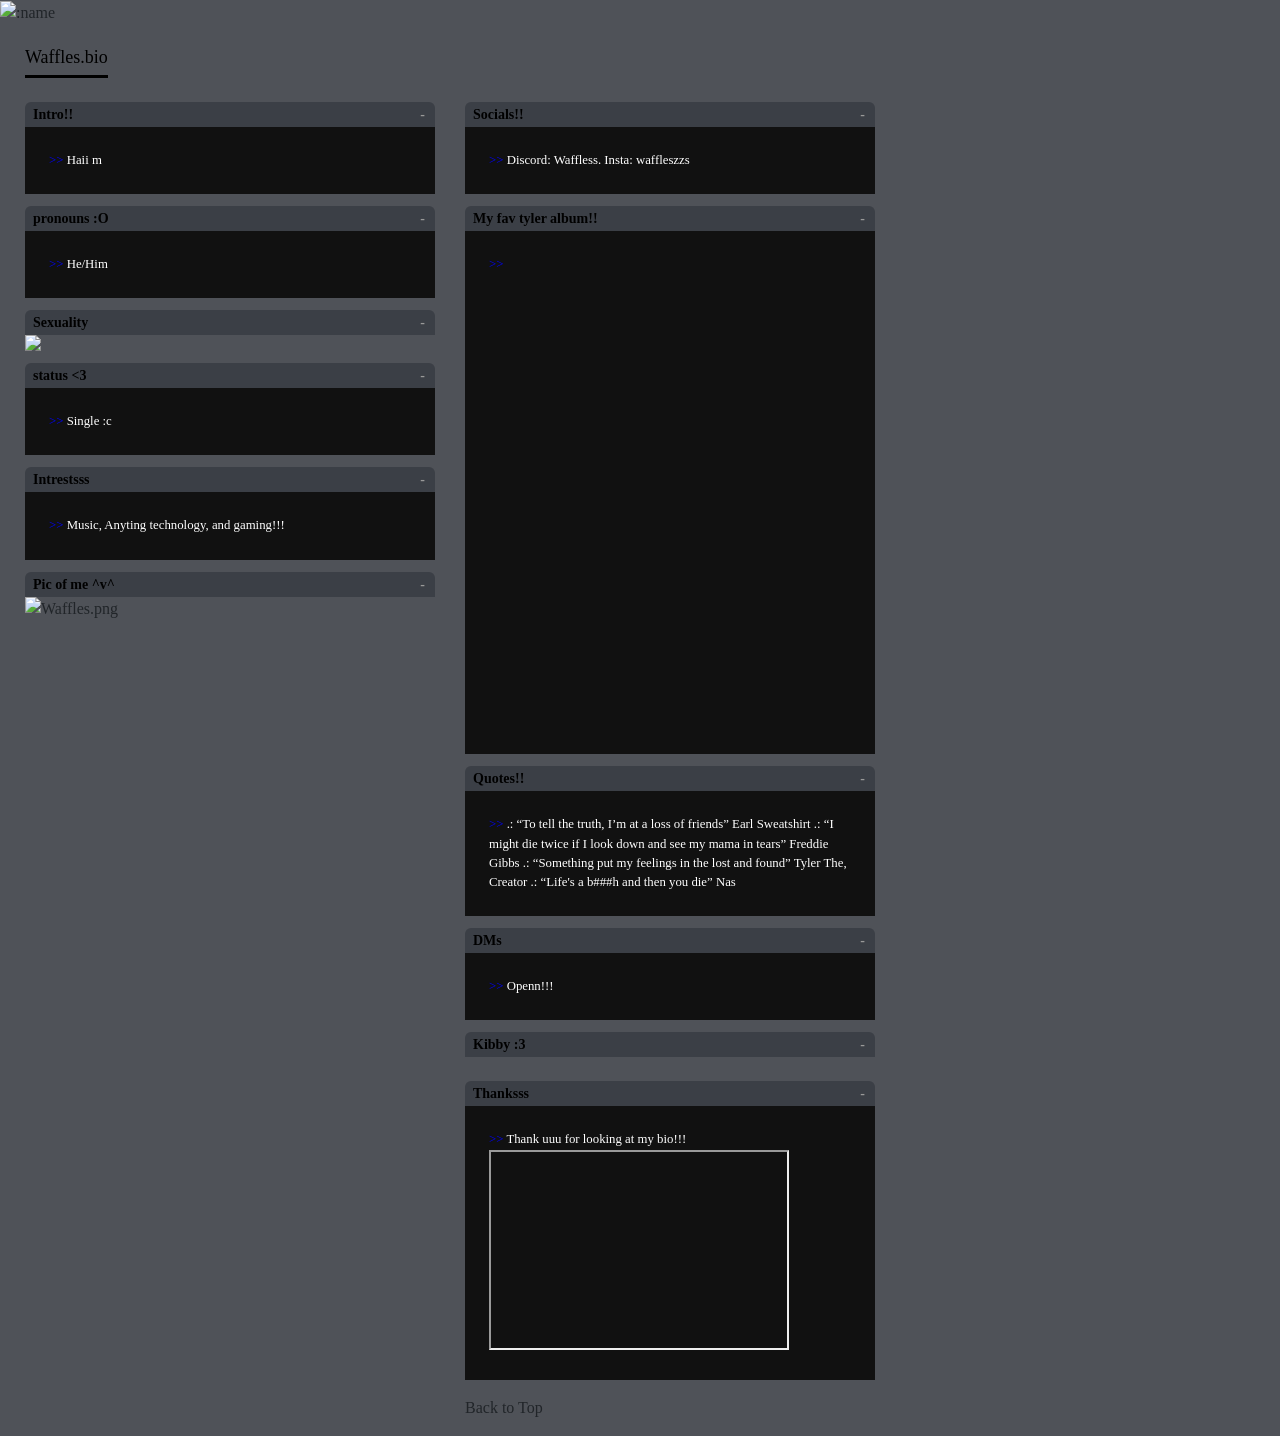
==== index.html @ 0ca9395a "Update index.html" ====
<!DOCTYPE html>
<html lang="en">
<head>
  <meta charset="UTF-8" />
  <meta name="viewport" content="width=device-width,initial-scale=1.0, maximum-scale=1.0,user-scalable=no">
  <title>Waffles bio!!</title>               <img src="https://count.getloli.com/@:mmmnnnn?theme=kyun" alt=":name" />
  <link rel="icon" type="image/x-icon" href="favicon.ico">
  <link rel="stylesheet" href="https://cdnjs.cloudflare.com/ajax/libs/twitter-bootstrap/4.0.0-alpha.6/css/bootstrap.min.css" />
  <link rel="stylesheet" href="styles.css" />
  <script src="https://unpkg.com/cursor-effects@latest/dist/browser.js"></script>
</head>
<body>
  <div id="wrapper" class="container-fluid">
    <header>
      <h1 class="title">Waffles.bio</h1>
    </header>
      <!-- COLUMNS -->
      <div class="row">
      <!-- COLUMN ONE -->
      <div class="centered col-xs-12 col-sm-6">
        <ul class="consoles">
          <li>Intro!!</li>
          <li id="console">
              Haii my name is waffles!! 
My current time is <iframe src="https://free.timeanddate.com/clock/iad8dkrk/n64/fn8/th2/ts1" frameborder="0" width="120" height="19"></iframe>
I lov talking and making friends :3
I try to be as nice as possible :P
          </li>
          <li>pronouns :O</li>
          <li>He/Him</li>
          <li>Sexuality</li>
          <img src="https://iili.io/B1pZqW7.md.webp" />
          <li>status <3</li>
          <li>Single :c</li>
          <li>Intrestsss</li>
          <li>Music, Anyting technology, and gaming!!!</li>
          <li>Pic of me ^v^</li>
          <img src="https://iili.io/B1pjjaa.md.jpg" alt="Waffles.png" />
        </ul>
      </div>
        <!-- COLUMN TWO -->
        <div class="centered col-xs-12 col-sm-6">
        <ul class="consoles">
          <li>Socials!!</li>
          <li id="console">Discord: Waffless.
            Insta: waffleszzs
          </li>
          <li>My fav tyler album!!</li>
          <li><iframe allow="autoplay *; encrypted-media *; fullscreen *; clipboard-write" frameborder="0" height="450" style="width:100%;max-width:660px;overflow:hidden;border-radius:10px;" sandbox="allow-forms allow-popups allow-same-origin allow-scripts allow-storage-access-by-user-activation allow-top-navigation-by-user-activation" src="https://embed.music.apple.com/us/album/call-me-if-you-get-lost-the-estate-sale/1679454273"></iframe></li>
          <li>Quotes!!</li>
          <li>.: “To tell the truth, I’m at a loss of friends” Earl Sweatshirt
 .: “I might die twice if I look down and see my mama in tears” Freddie Gibbs
 .: “Something put my feelings in the lost and found” Tyler The, Creator
 .: “Life's a b###h and then you die” Nas</li>
          <li>DMs</li>
          <li>Openn!!!</li>
          <li>Kibby :3</li>
          <img class="image2" src="https://iili.io/BEHPefe.md.jpg" alt="" />
          <li>Thanksss</li>
          <li>Thank uuu for looking at my bio!!!
            <iframe src="https://waffless.atabook.org/" height="200" width="300" title="Iframe Example"></iframe>
          </li>
        </ul>
        <div class="elevator-button">Back to Top</div>

<script>
// Elevator script included on the page, already.
var Elevator=function(n){"use strict";function e(n,e,t,o){return n/=o/2,1>n?t/2*n*n+e:(n--,-t/2*(n*(n-2)-1)+e)}function t(n,e){for(var t in e){var o=void 0===n[t]&&"function"!=typeof t;o&&(n[t]=e[t])}return n}function o(n){for(var e=0;n;)e+=n.offsetTop||0,n=n.offsetParent;return g&&(e-=g),e}function l(n){T||(T=n);var t=n-T,o=e(t,k,y-k,b);window.scrollTo(0,o),b>t?w=requestAnimationFrame(l):r()}function i(){return window.requestAnimationFrame&&window.Audio&&window.addEventListener}function u(){T=null,k=null,h=!1}function a(){C&&(y=o(C))}function r(){u(),f&&(f.pause(),f.currentTime=0),p&&p.play(),v&&v()}function d(){h&&(cancelAnimationFrame(w),u(),f&&(f.pause(),f.currentTime=0),a(),window.scrollTo(0,y))}function c(n){n.addEventListener?n.addEventListener("click",F.elevate,!1):n.attachEvent("onclick",function(){a(),document.documentElement.scrollTop=y,document.body.scrollTop=y,window.scroll(0,y)})}function s(n){A=document.body;var e={duration:void 0,mainAudio:!1,endAudio:!1,preloadAudio:!0,loopAudio:!0,startCallback:null,endCallback:null};n=t(n,e),n.element&&c(n.element),i()&&(n.duration&&(E=!0,b=n.duration),n.targetElement&&(C=n.targetElement),n.verticalPadding&&(g=n.verticalPadding),window.addEventListener("blur",d,!1),n.mainAudio&&(f=new Audio(n.mainAudio),f.setAttribute("preload",n.preloadAudio),f.setAttribute("loop",n.loopAudio)),n.endAudio&&(p=new Audio(n.endAudio),p.setAttribute("preload","true")),n.endCallback&&(v=n.endCallback),n.startCallback&&(m=n.startCallback))}var m,f,p,v,A=null,w=null,b=null,E=!1,T=null,k=null,y=0,C=null,g=null,h=!1,F=this;this.elevate=function(){h||(h=!0,k=document.documentElement.scrollTop||A.scrollTop,a(),E||(b=1.5*Math.abs(y-k)),requestAnimationFrame(l),f&&f.play(),m&&m())},s(n)};"undefined"!=typeof module&&module.exports&&(module.exports=Elevator);
window.onload = function() {
  var elevator = new Elevator({
    element: document.querySelector('.elevator-button'),
    mainAudio: 'music/elevator.mp3',
    endAudio: 'music/ding.mp3'
  });
}
</script>
      </div>
      </div>
    <footer>
      <h2 class="end"></h2>
    </footer>
  </div>
  <script src="https://cdnjs.cloudflare.com/ajax/libs/jquery/3.2.1/jquery.min.js"></script>
  <script src="index.js"></script>
</body>
</html>
---- styles.css ----
body {
  background-color: #4f5258 !important;
  font-family: "monaco";
  transition: background-color 2s;
  position: relative;
  margin: 0;
}

#wrapper {
  position: absolute;
  width: 100%;
  padding-left: 25px;
  padding-right: 25px;
  max-width: 900px;
}

footer {
  margin-bottom: 16px;
}

.letter {
  display: inline;
  opacity: 0;
  animation-name: fadein;
  animation-duration: .2s;
  
}

@keyframes fadein {
  from { opacity: 0; }
  to { opacity: 1; }
}


.letter::selection {
  background-color: blue;
  color: #111;
 }

.title {
  color: black;
  font-size: 18px;
  border-bottom: 3px solid black;
  padding-bottom: 6px;
  display: inline-block;
  margin-top: 22px;
  margin-bottom: 24px;
  cursor: default;
  user-select: none;
}

.email {
  text-align: right;
}

.end {
  text-align: right;
  color: black;
  font-size: 16px;
  line-height: 16px;
  cursor: default;
  user-select: none;
}

.centered {
  position: relative;
}

.consoles {
  text-decoration: none;
  position: relative;
  list-style: none;
  width: 100%;
  padding: 0;
  img {
    width: 100%;
    height: auto;
    border-radius: 0px;
    margin-bottom: 12px;
  }
  img::selection {
    background-color: blue;
  }
  li {
    color: #222;
    font-size: 100%;
    width: 100%;
    overflow: auto;
    transition: height .5s;
  }
  li:nth-child(odd) {
    padding-left: 8px;
    color: black;
    background-color: #3b3f46;
    border-radius: 6px 6px 0 0;
    user-select: none;
    font-weight: bold;
    font-size: 14px;
    padding-top: 2px;
    padding-bottom: 2px;
    cursor: default;
  }
  li:nth-child(odd)::after {
    color: #999;
    position: absolute;
    right: 10px;
    font-size: 100%;
    cursor: pointer;
    content: "-";
  }
  li:nth-child(odd):hover::after {
    color: red;
  }
  li:nth-child(even) {
    padding-left: 48px;
    color: white;
    font-size: 80%;
    height: auto;
    background-color: #111;
    padding: 24px;
    border-radius: 0;
    margin-bottom: 12px;

    .letter {
      opacity: 1;
    }
    img {
     width: 88%;
     height: auto;
    }
  }
  li:nth-child(even)::before {
    color: blue;
    content: ">> ";
  }
  li:nth-child(even)::selection {
    background-color: blue;
    color: #111;
  }
  .image {
    background-color: #1347ad !important;
    text-align: center;
  }
  

  .image::before {
    content: "" !important;
  }
}
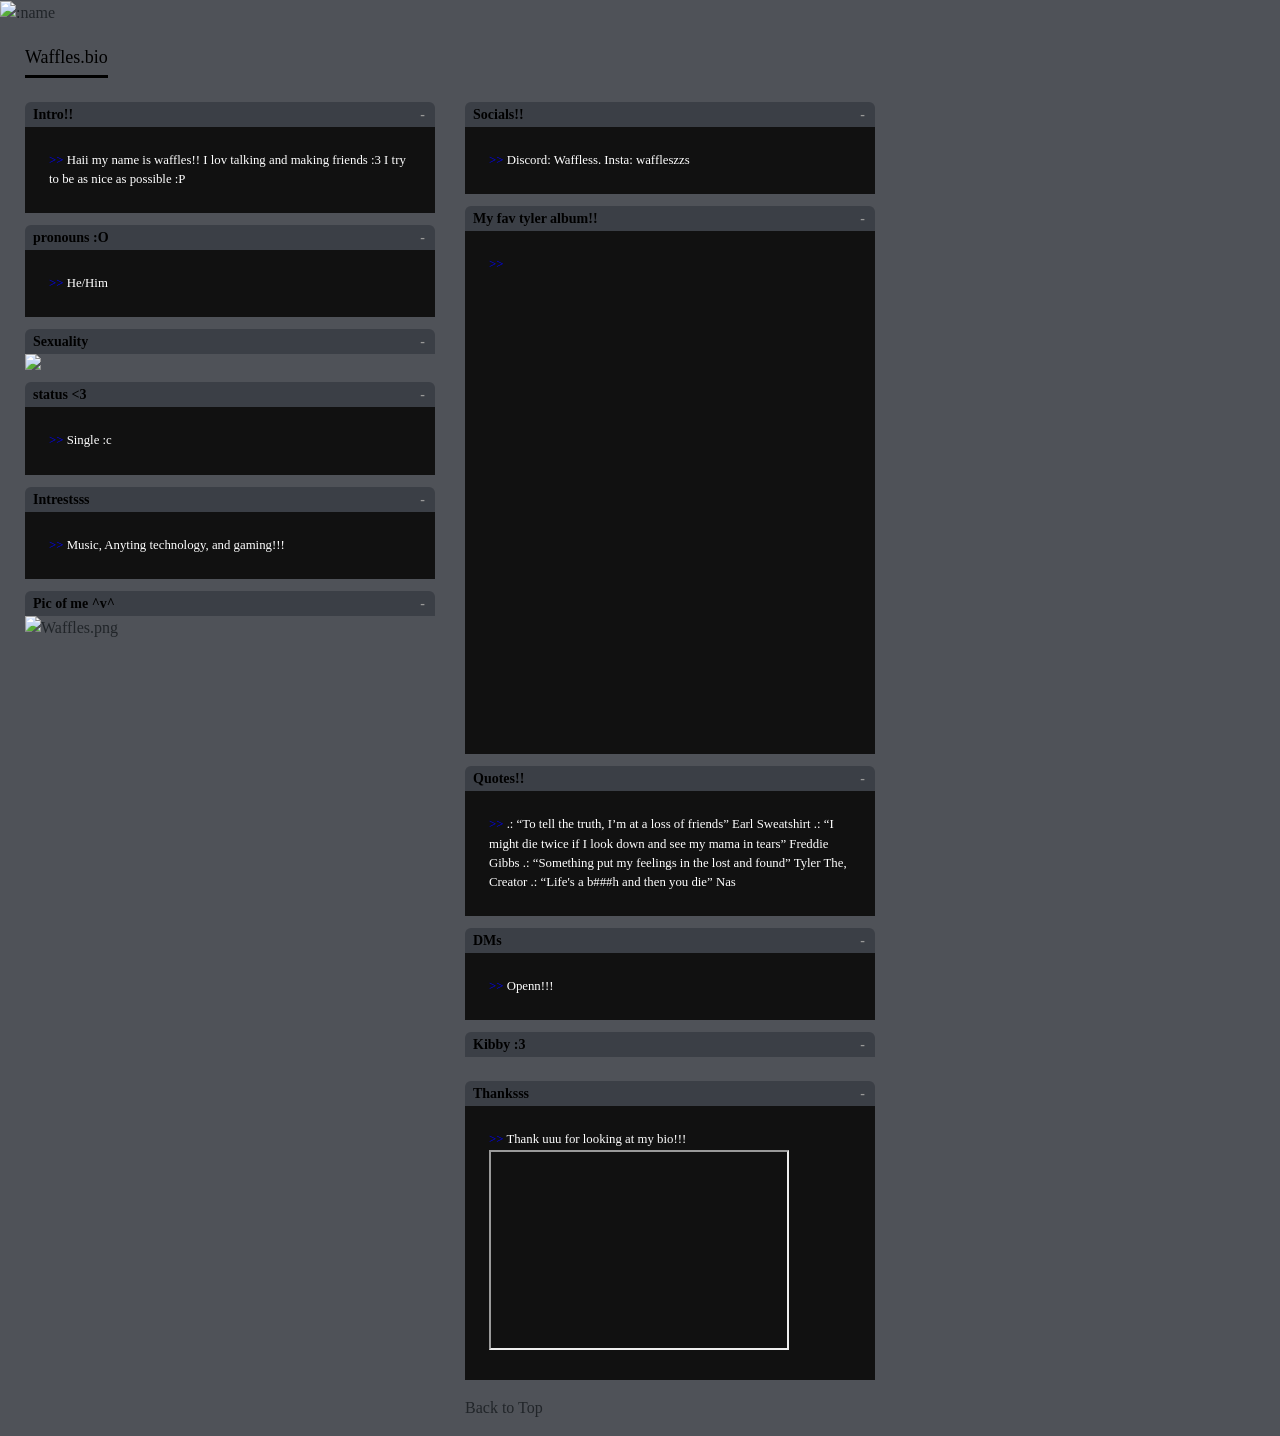
==== commit 6ff5fda3: "Update index.html" ====
--- a/index.html
+++ b/index.html
@@ -22,7 +22,6 @@
           <li>Intro!!</li>
           <li id="console">
               Haii my name is waffles!! 
-My current time is <iframe src="https://free.timeanddate.com/clock/iad8dkrk/n64/fn8/th2/ts1" frameborder="0" width="120" height="19"></iframe>
 I lov talking and making friends :3
 I try to be as nice as possible :P
           </li>
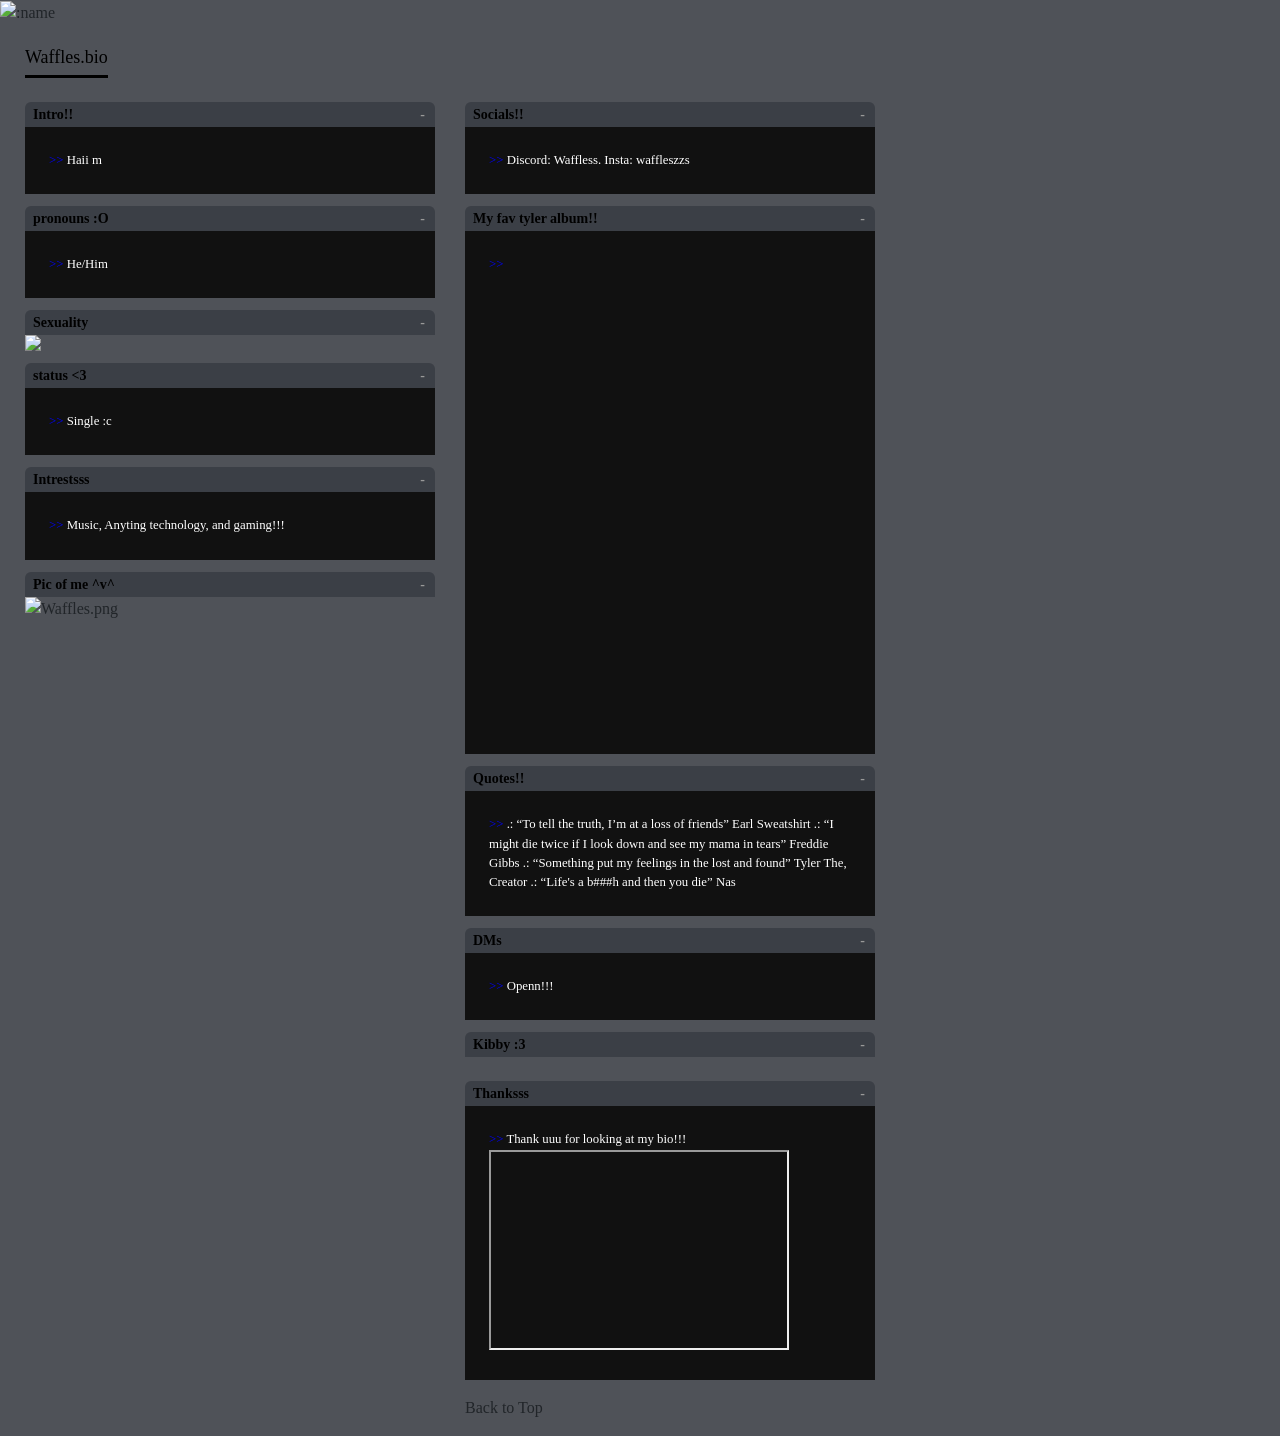
==== commit 067726b8: "Update index.html" ====
--- a/index.html
+++ b/index.html
@@ -7,7 +7,6 @@
   <link rel="icon" type="image/x-icon" href="favicon.ico">
   <link rel="stylesheet" href="https://cdnjs.cloudflare.com/ajax/libs/twitter-bootstrap/4.0.0-alpha.6/css/bootstrap.min.css" />
   <link rel="stylesheet" href="styles.css" />
-  <script src="https://unpkg.com/cursor-effects@latest/dist/browser.js"></script>
 </head>
 <body>
   <div id="wrapper" class="container-fluid">
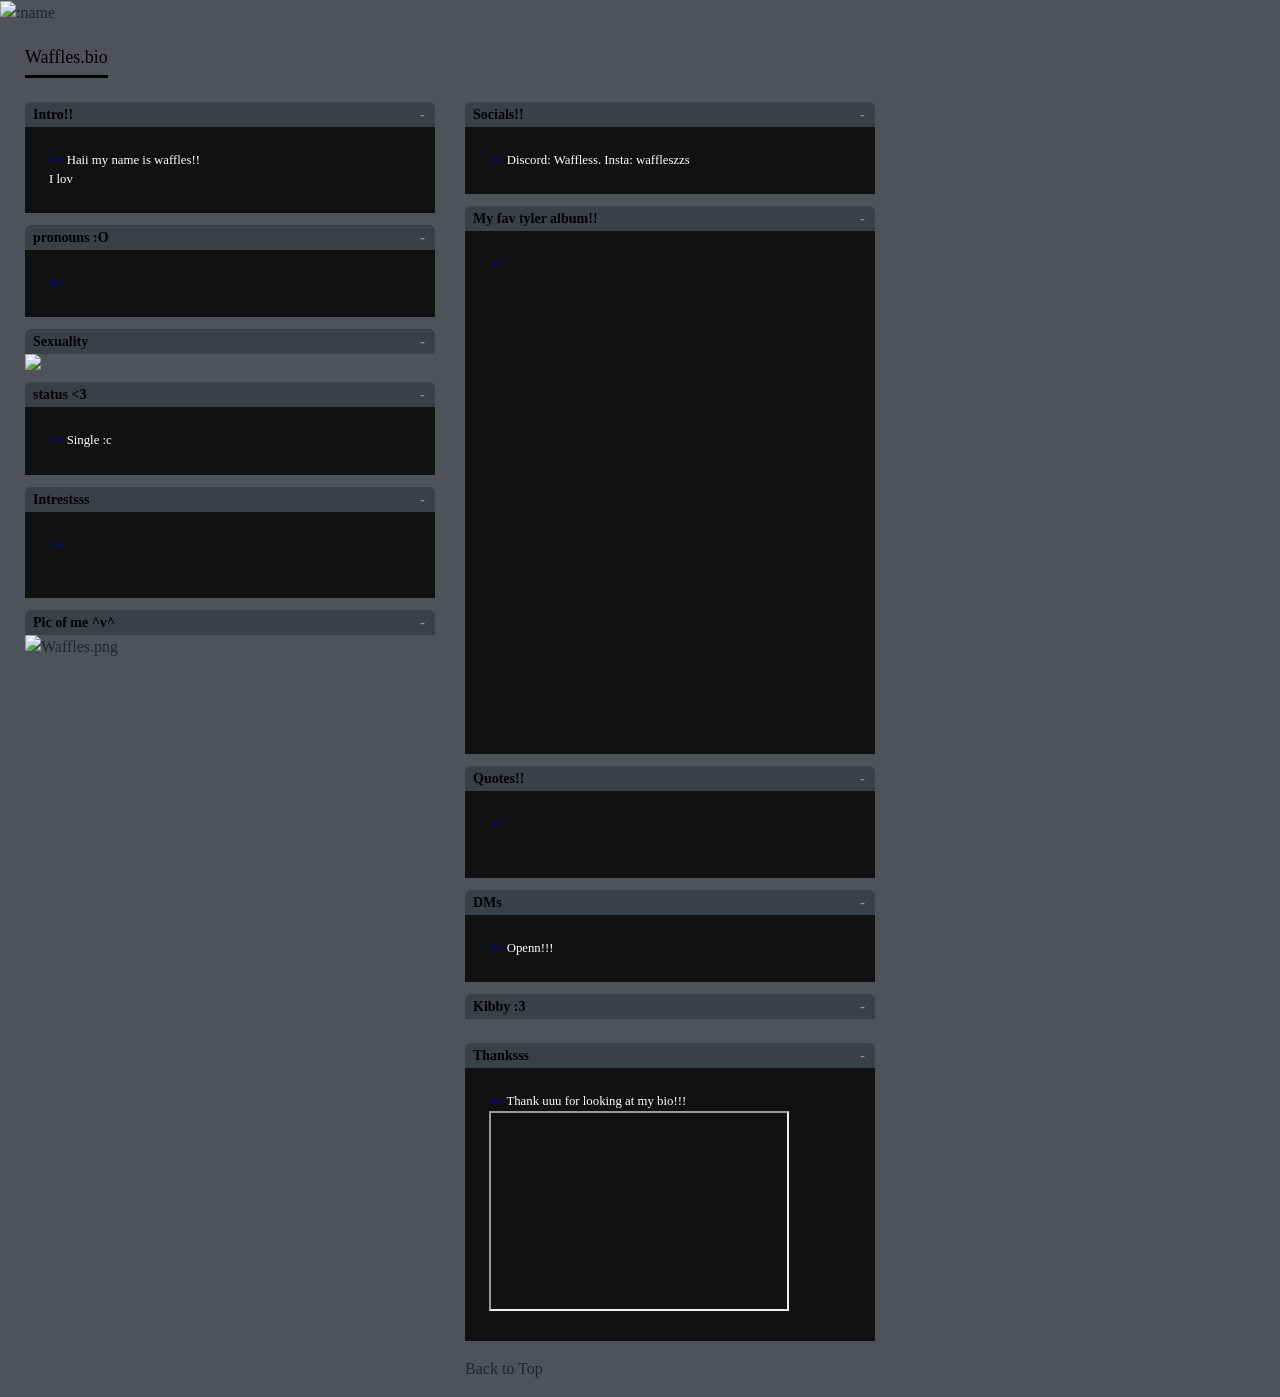
==== commit 2d9e1d92: "Update index.html" ====
--- a/index.html
+++ b/index.html
@@ -3,63 +3,146 @@
 <head>
   <meta charset="UTF-8" />
   <meta name="viewport" content="width=device-width,initial-scale=1.0, maximum-scale=1.0,user-scalable=no">
-  <title>Waffles bio!!</title>               <img src="https://count.getloli.com/@:mmmnnnn?theme=kyun" alt=":name" />
+  <title>Waffles bio!!</title>
+  <img src="https://count.getloli.com/@:mmmnnnn?theme=kyun" alt=":name" />
   <link rel="icon" type="image/x-icon" href="favicon.ico">
   <link rel="stylesheet" href="https://cdnjs.cloudflare.com/ajax/libs/twitter-bootstrap/4.0.0-alpha.6/css/bootstrap.min.css" />
   <link rel="stylesheet" href="styles.css" />
+
+  <style>
+    .typing {
+      white-space: pre-wrap;
+    }
+    .cursor {
+      display: inline-block;
+      width: 10px;
+      animation: blink 0.8s infinite;
+    }
+    @keyframes blink {
+      50% { opacity: 0; }
+    }
+  </style>
 </head>
+
 <body>
   <div id="wrapper" class="container-fluid">
     <header>
       <h1 class="title">Waffles.bio</h1>
     </header>
-      <!-- COLUMNS -->
-      <div class="row">
+
+    <div class="row">
+
       <!-- COLUMN ONE -->
       <div class="centered col-xs-12 col-sm-6">
         <ul class="consoles">
           <li>Intro!!</li>
-          <li id="console">
-              Haii my name is waffles!! 
+
+          <li id="intro" class="typing"
+              data-text="Haii my name is waffles!! 
 I lov talking and making friends :3
-I try to be as nice as possible :P
+I try to be as nice as possible :P">
           </li>
+
           <li>pronouns :O</li>
-          <li>He/Him</li>
+          <li id="pronouns" class="typing" data-text="He/Him"></li>
+
           <li>Sexuality</li>
           <img src="https://iili.io/B1pZqW7.md.webp" />
+
           <li>status <3</li>
           <li>Single :c</li>
+
           <li>Intrestsss</li>
-          <li>Music, Anyting technology, and gaming!!!</li>
+          <li id="interests" class="typing"
+              data-text="Music, Anyting technology, and gaming!!!">
+          </li>
+
           <li>Pic of me ^v^</li>
           <img src="https://iili.io/B1pjjaa.md.jpg" alt="Waffles.png" />
         </ul>
       </div>
-        <!-- COLUMN TWO -->
-        <div class="centered col-xs-12 col-sm-6">
+
+      <!-- COLUMN TWO -->
+      <div class="centered col-xs-12 col-sm-6">
         <ul class="consoles">
           <li>Socials!!</li>
-          <li id="console">Discord: Waffless.
+
+          <li>Discord: Waffless.
             Insta: waffleszzs
           </li>
+
           <li>My fav tyler album!!</li>
-          <li><iframe allow="autoplay *; encrypted-media *; fullscreen *; clipboard-write" frameborder="0" height="450" style="width:100%;max-width:660px;overflow:hidden;border-radius:10px;" sandbox="allow-forms allow-popups allow-same-origin allow-scripts allow-storage-access-by-user-activation allow-top-navigation-by-user-activation" src="https://embed.music.apple.com/us/album/call-me-if-you-get-lost-the-estate-sale/1679454273"></iframe></li>
+
+          <li>
+            <iframe allow="autoplay *; encrypted-media *; fullscreen *; clipboard-write"
+              frameborder="0" height="450"
+              style="width:100%;max-width:660px;overflow:hidden;border-radius:10px;"
+              sandbox="allow-forms allow-popups allow-same-origin allow-scripts allow-storage-access-by-user-activation allow-top-navigation-by-user-activation"
+              src="https://embed.music.apple.com/us/album/call-me-if-you-get-lost-the-estate-sale/1679454273"></iframe>
+          </li>
+
           <li>Quotes!!</li>
-          <li>.: “To tell the truth, I’m at a loss of friends” Earl Sweatshirt
- .: “I might die twice if I look down and see my mama in tears” Freddie Gibbs
- .: “Something put my feelings in the lost and found” Tyler The, Creator
- .: “Life's a b###h and then you die” Nas</li>
+          <li id="quotes" class="typing"
+              data-text=".: “To tell the truth, I’m at a loss of friends” Earl Sweatshirt
+.: “I might die twice if I look down and see my mama in tears” Freddie Gibbs
+.: “Something put my feelings in the lost and found” Tyler, The Creator
+.: “Life's a b###h and then you die” Nas">
+          </li>
+
           <li>DMs</li>
           <li>Openn!!!</li>
+
           <li>Kibby :3</li>
           <img class="image2" src="https://iili.io/BEHPefe.md.jpg" alt="" />
+
           <li>Thanksss</li>
-          <li>Thank uuu for looking at my bio!!!
-            <iframe src="https://waffless.atabook.org/" height="200" width="300" title="Iframe Example"></iframe>
+          <li>
+            Thank uuu for looking at my bio!!!
+            <iframe src="https://waffless.atabook.org/" height="200" width="300"></iframe>
           </li>
         </ul>
+
         <div class="elevator-button">Back to Top</div>
+
+<script>
+/* typing system */
+function typeElement(el, text, speed = 20) {
+  let i = 0;
+  el.textContent = "";
+
+  function type() {
+    if (i < text.length) {
+      el.textContent += text[i];
+      i++;
+      setTimeout(type, speed + Math.random() * 20);
+    }
+  }
+  type();
+}
+
+window.addEventListener("load", () => {
+  const items = [
+    document.getElementById("intro"),
+    document.getElementById("pronouns"),
+    document.getElementById("interests"),
+    document.getElementById("quotes")
+  ];
+
+  let delay = 400;
+
+  items.forEach((el) => {
+    if (!el) return;
+
+    const text = el.getAttribute("data-text");
+
+    setTimeout(() => {
+      typeElement(el, text);
+    }, delay);
+
+    delay += text.length * 12; // stagger timing
+  });
+});
+</script>
 
 <script>
 // Elevator script included on the page, already.
@@ -72,12 +155,15 @@
   });
 }
 </script>
+
       </div>
-      </div>
+    </div>
+
     <footer>
       <h2 class="end"></h2>
     </footer>
   </div>
+
   <script src="https://cdnjs.cloudflare.com/ajax/libs/jquery/3.2.1/jquery.min.js"></script>
   <script src="index.js"></script>
 </body>
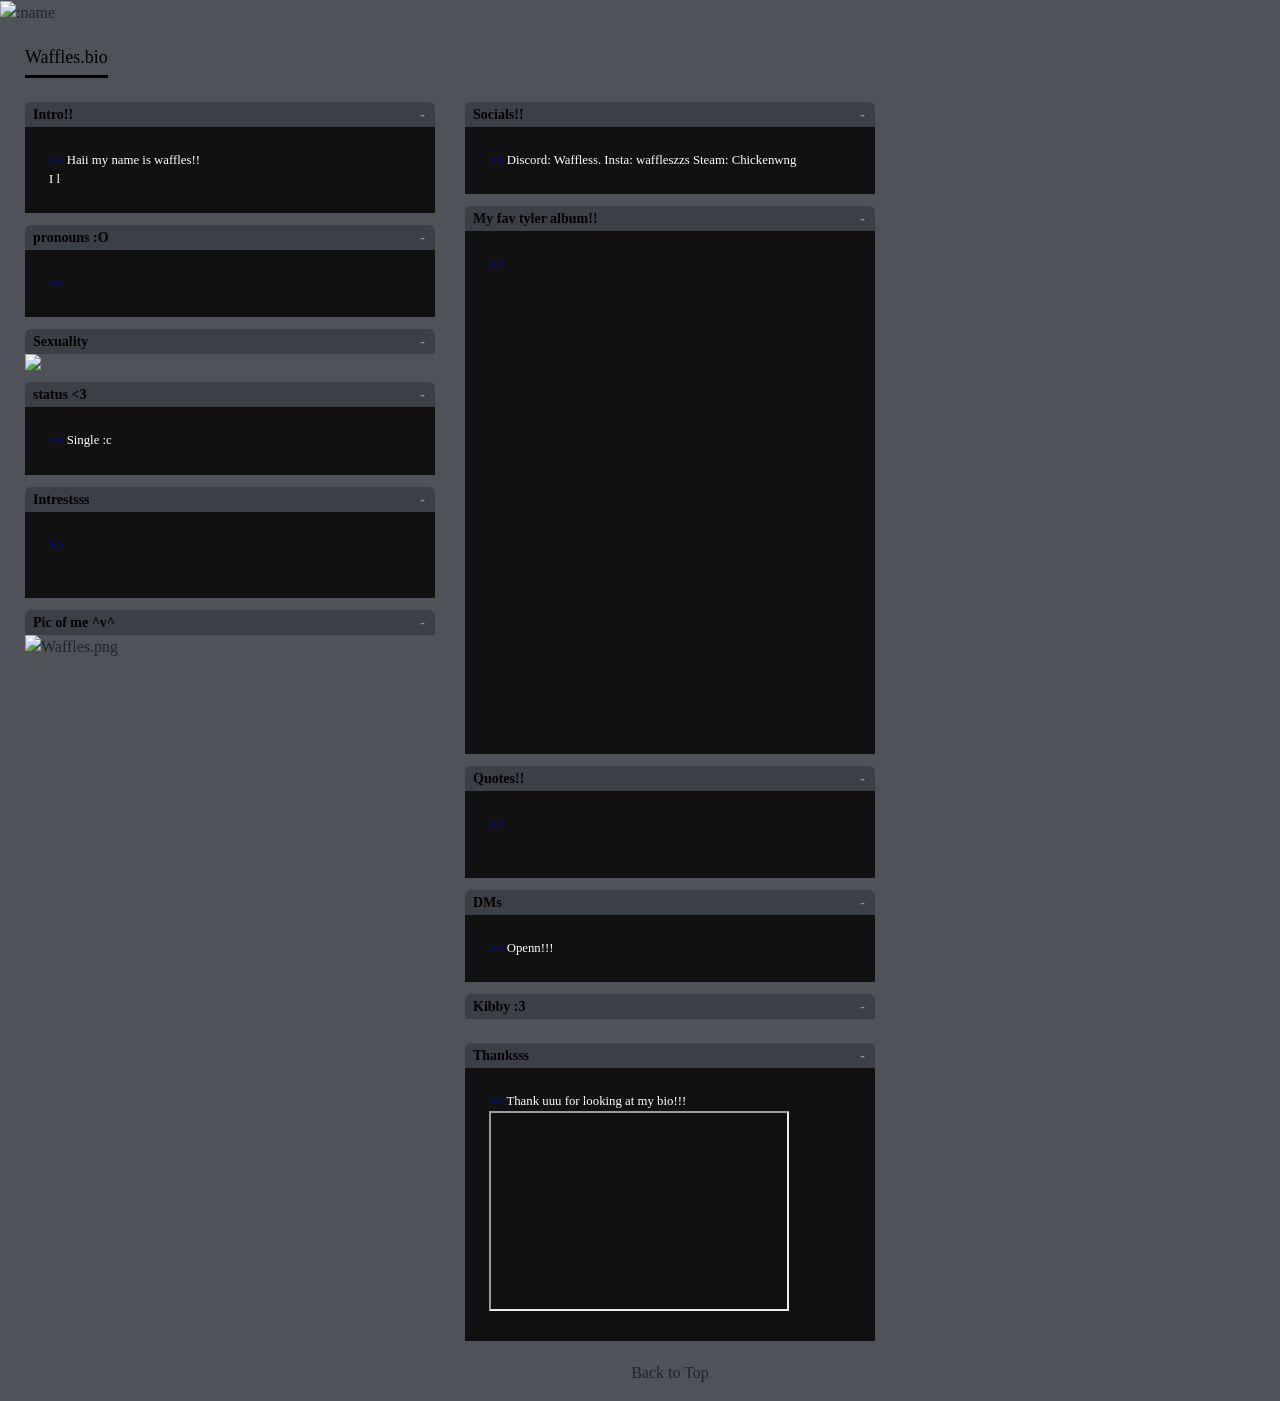
==== commit bf27cd8f: "Update index.html" ====
--- a/index.html
+++ b/index.html
@@ -69,6 +69,7 @@
 
           <li>Discord: Waffless.
             Insta: waffleszzs
+            Steam: Chickenwng
           </li>
 
           <li>My fav tyler album!!</li>
--- a/styles.css
+++ b/styles.css
@@ -148,3 +148,9 @@
   }
 }
 
+.elevator-button {
+  display: block;
+  width: fit-content;
+  margin: 20px auto 0 auto;
+  text-align: center;
+}
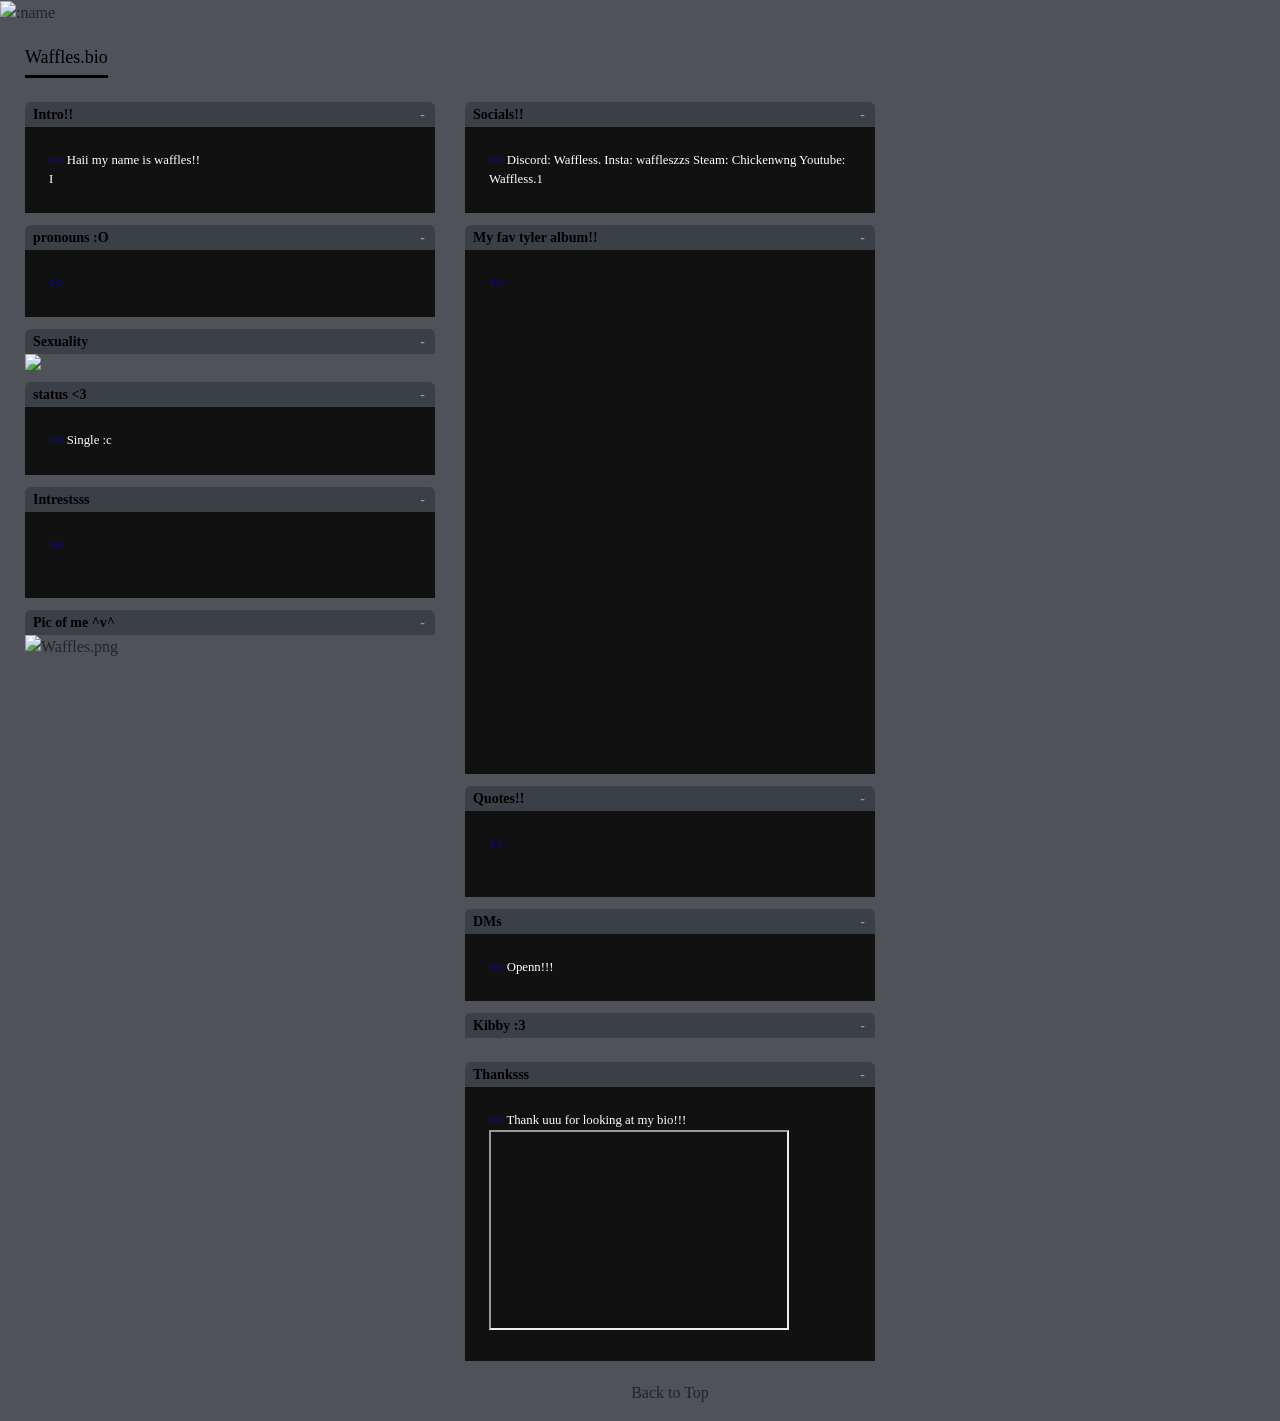
==== commit a9f54030: "Update index.html" ====
--- a/index.html
+++ b/index.html
@@ -70,6 +70,7 @@
           <li>Discord: Waffless.
             Insta: waffleszzs
             Steam: Chickenwng
+            Youtube: Waffless.1
           </li>
 
           <li>My fav tyler album!!</li>
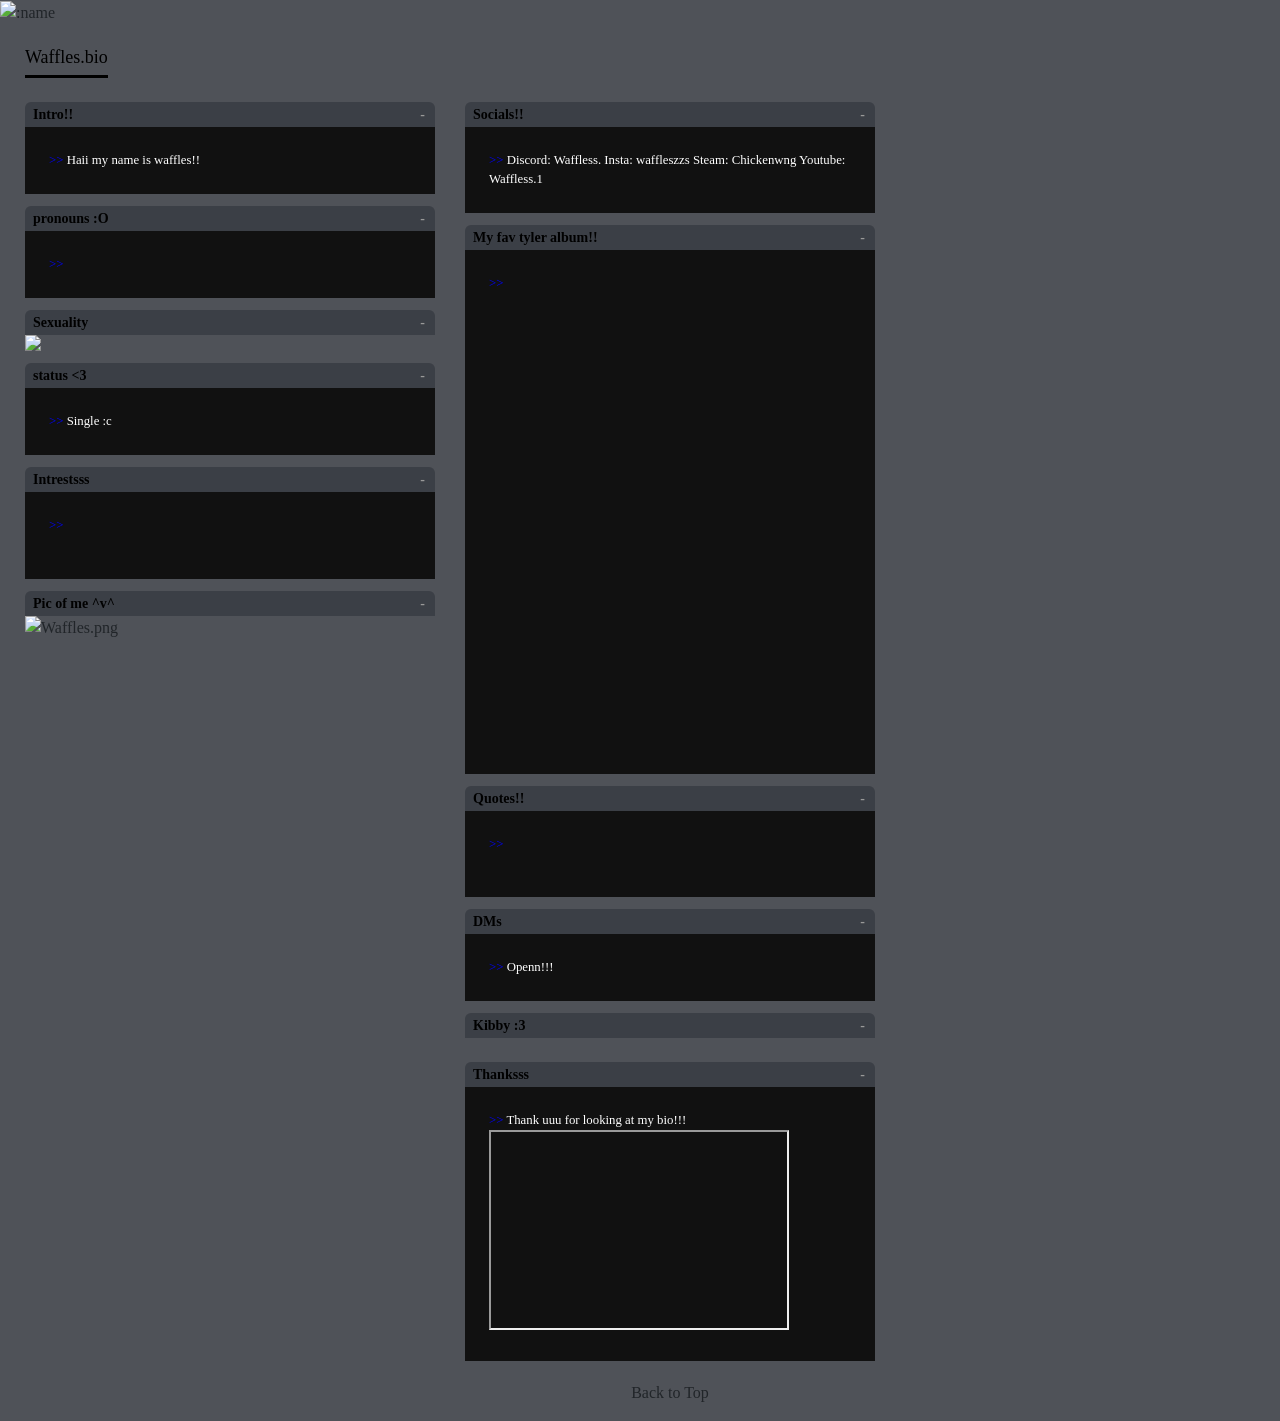
==== commit 13d4c17a: "Update index.html" ====
--- a/index.html
+++ b/index.html
@@ -58,7 +58,7 @@
           </li>
 
           <li>Pic of me ^v^</li>
-          <img src="https://iili.io/B1pjjaa.md.jpg" alt="Waffles.png" />
+          <img src="https://iili.io/BrI473b.md.jpg" alt="Waffles.png" />
         </ul>
       </div>
 
